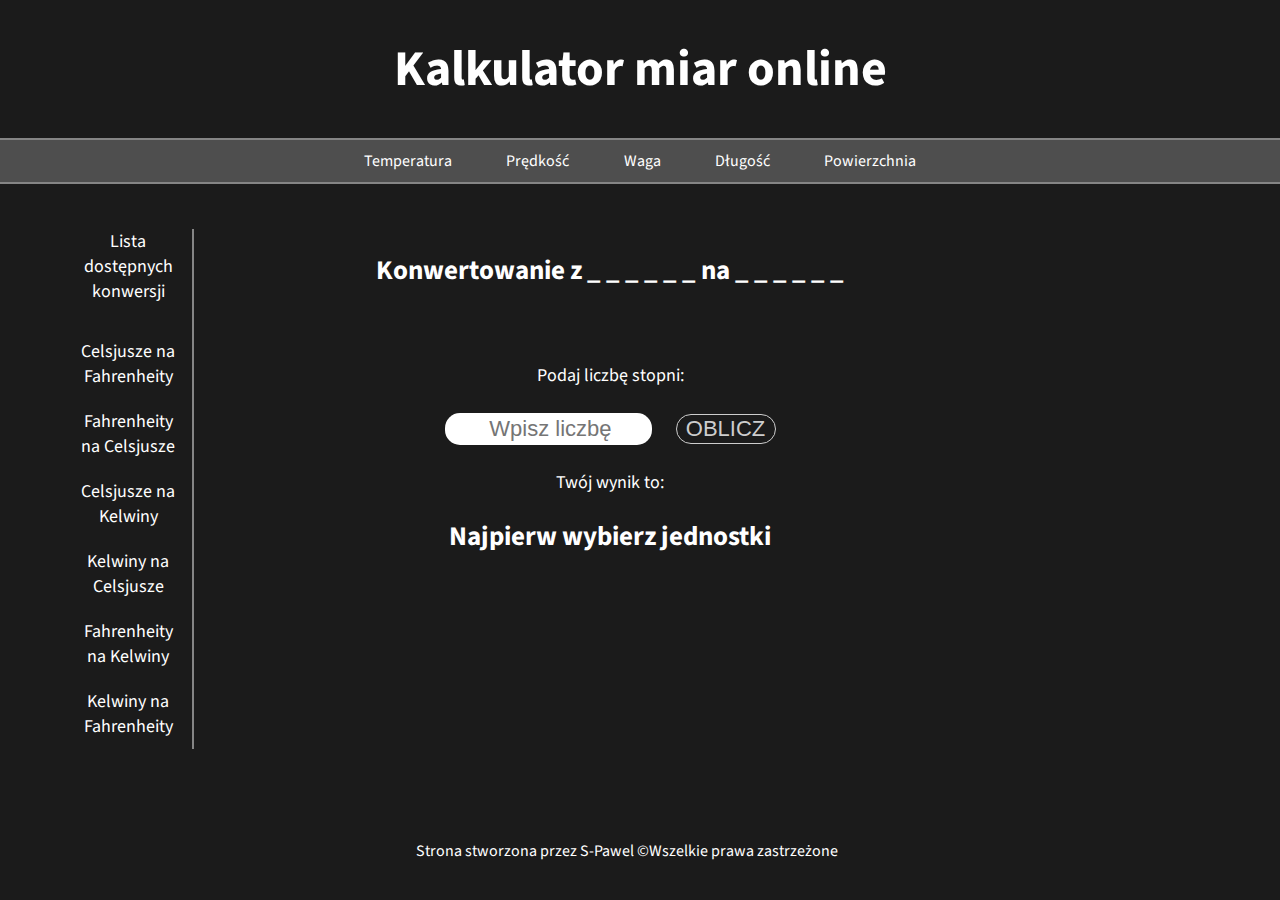
==== index.html @ 89850456 "Add files via upload" ====
<!DOCTYPE html>
<html lang="pl">
<head>
    <meta charset="UTF-8">
    <meta http-equiv="X-UA-Compatible" content="IE=edge">
    <meta name="viewport" content="width=device-width, initial-scale=1.0">
    <title>Kalkulator miar online</title>
    <link rel="preconnect" href="https://fonts.googleapis.com">
    <link rel="preconnect" href="https://fonts.gstatic.com" crossorigin>
    <link href="https://fonts.googleapis.com/css2?family=Source+Sans+Pro&display=swap" rel="stylesheet">
    <link rel="stylesheet" href="style.css">
    <!--Website style inspired from MDN Web Docs in dark style. Work in progress -->

</head>
<body>
        <header>
                <h1>Kalkulator miar online</h1>
            <nav>
                <div class="menu">Temperatura</div>
                <div class="menu">Prędkość</div>
                <div class="menu">Waga</div>
                <div class="menu">Długość</div>
                <div class="menu">Powierzchnia</div>
            

            </nav>
        </header>
        <div class="window">
            <div class="list">Lista <br>dostępnych konwersji<br> <br>

                <div class="button" id="button1">Celsjusze na Fahrenheity</div>
                <div class="button" id="button2">Fahrenheity na Celsjusze</div>
                <div class="button" id="button3">Celsjusze na Kelwiny</div>
                <div class="button" id="button4">Kelwiny na Celsjusze</div>
                <div class="button" id="button5">Fahrenheity na Kelwiny</div>
                <div class="button" id="button6">Kelwiny na Fahrenheity</div>
            </div>
            <div class="main"> 
                <h2>Konwertowanie z <span class="one">_ _ _ _ _ _</span> na <span class="two">
                    _ _ _ _ _ _ </span> </h2> 
                <br> <br>Podaj liczbę stopni: <br><br>
                    <input type="number" id="conNumber" placeholder="Wpisz liczbę">
                    <button class="conv">OBLICZ</button>
                    <br><br> Twój wynik to: <br>
                    <h2 class="result">Najpierw wybierz jednostki</h2><br><br>

            
            
            
            </div>
        </div>


        <div style="clear: both"></div>
    <footer>
         Strona stworzona przez <a>S-Pawel</a> ©Wszelkie prawa zastrzeżone
    </footer>

    <script src="script.js">   </script>

</body>
</html>
---- style.css ----
body
{
    margin: 0;
    background-color: #1b1b1b;
    color: #fff;
    font-family: 'Source Sans Pro', sans-serif;
    padding: 0;
    inline-size: 100%;
    block-size: 100%;
    font-smooth: always;

}
header
{
    text-align: center;
}
    header > h1 
    {
        font-size: 50px;
        font-style: BlinkMacSystemFont;
    }
nav
{
    display: block ;
    text-align: center;
    background-color: #4e4e4e;
    font-size: 100%;
    border-top: 2px solid #858585;
    border-bottom: 2px solid #858585;
}
.menu
{
    display: inline-block;
    padding-right: 2vw;
    padding-left: 2vw;
    padding-top: 10px ;
    padding-bottom: 10px ;
    
}
        .menu:hover
        {
            background-color: #cdcdcd;
            color: #1b1b1b;
            cursor: pointer;
            transition: 1s;
        }
.window
{
    padding-left: 5vw;
    padding-right: 5vw;
    padding-top: 5vh;
    padding-bottom: 5vh;
    display: inline-block;
    height: 60vh;
    width: 80vw;
    text-align: center;
    font-size: 18px;
}
.list
{
    
    display: block; 
    text-align: center;
    width: 10vw;
    float: left;
    height: auto;
    border-right: 2px solid #858585;
}
        .button
        {
            padding: 10px;
        }   
                .button:first-child
                {
                    padding-top: 50px;
                }
                .button:hover
                {
                    background-color: #cdcdcd;
                    color: #1b1b1b;
                    cursor: pointer;
                    transition: 1s;
                }
.main
{
    display: block;
    text-align: center;
    float: left;
    width: 65vw;
    height: auto;
    
}
        .main input
        {
        width: 180px;
        height: 30px;
        text-align: right;
        border-radius: none;
        background-color: #fff;
        color: #1b1b1b;
        border:none;
        font-size: 22px;
        border-radius: 15px;
        padding-right: 25px;
        }
        .main button
        {
            width: 100px;
            height: 30px;
            text-align: center;
            background-color: #1b1b1b;
            margin-left: 20px;
            border: 1px solid #cdcdcd;
            color: #cdcdcd;
            transition: 0.3s;
            font-size: 22px;
            border-radius: 15px;
        }
                .main button:hover
                {  
                    background-color: #cdcdcd;
                    color: #1b1b1b;
                    border: 1px solid #1b1b1b;
                    cursor: pointer; 
                    transition: 0.5s; 
        }

footer
{
    text-align: center;
    margin-bottom: 20px;
    margin-top: 20px;
    padding-right: 2vw;
}
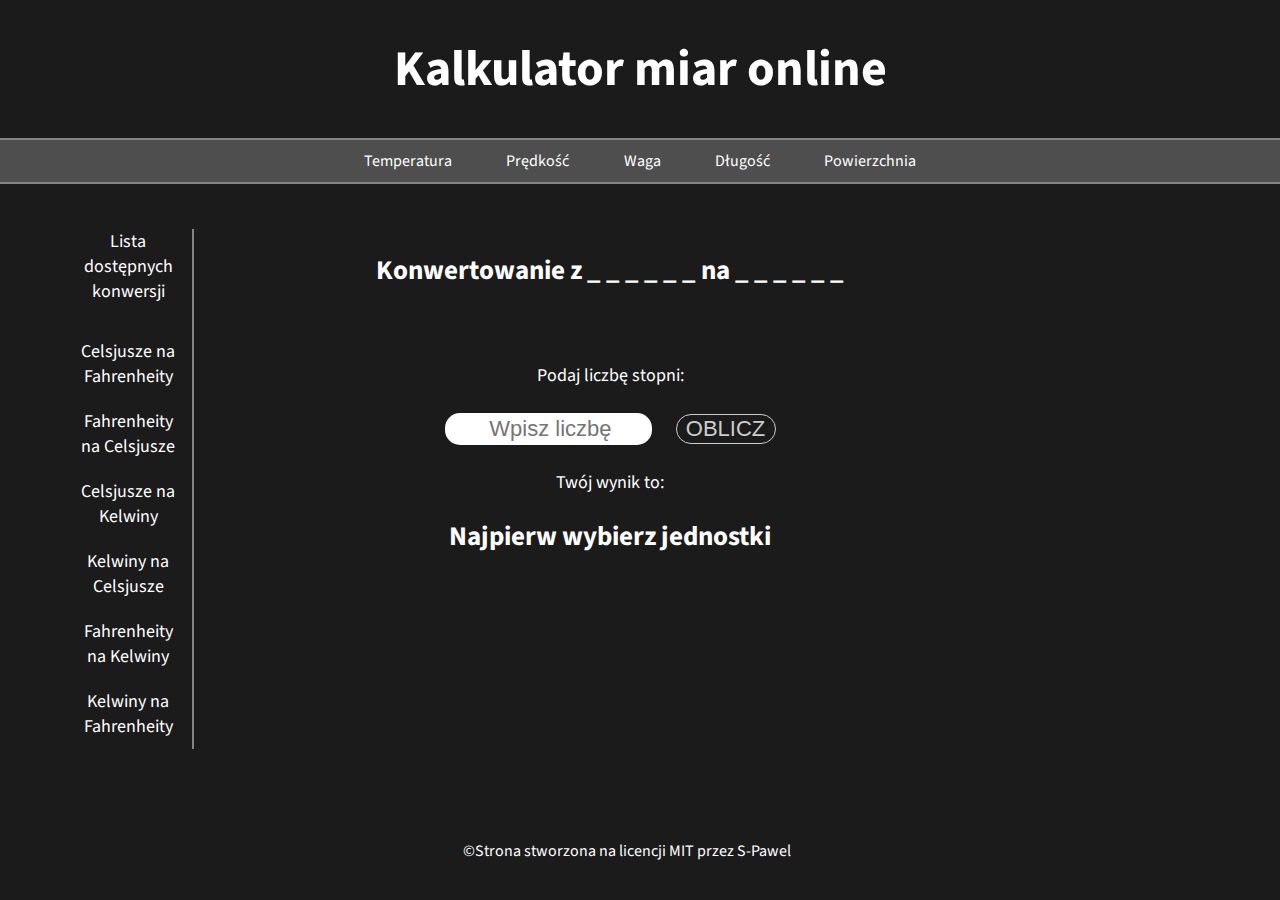
==== commit fe553fdf: "License coreccted" ====
--- a/index.html
+++ b/index.html
@@ -36,8 +36,9 @@
                 <div class="button" id="button6">Kelwiny na Fahrenheity</div>
             </div>
             <div class="main"> 
-                <h2>Konwertowanie z <span class="one">_ _ _ _ _ _</span> na <span class="two">
-                    _ _ _ _ _ _ </span> </h2> 
+                <h2>Konwertowanie z 
+                    <span class="one">_ _ _ _ _ _</span> na <span class="two"> _ _ _ _ _ _ </span> 
+                </h2> 
                 <br> <br>Podaj liczbę stopni: <br><br>
                     <input type="number" id="conNumber" placeholder="Wpisz liczbę">
                     <button class="conv">OBLICZ</button>
@@ -53,7 +54,7 @@
 
         <div style="clear: both"></div>
     <footer>
-         Strona stworzona przez <a>S-Pawel</a> ©Wszelkie prawa zastrzeżone
+        ©Strona stworzona na licencji MIT przez <a>S-Pawel</a>
     </footer>
 
     <script src="script.js">   </script>
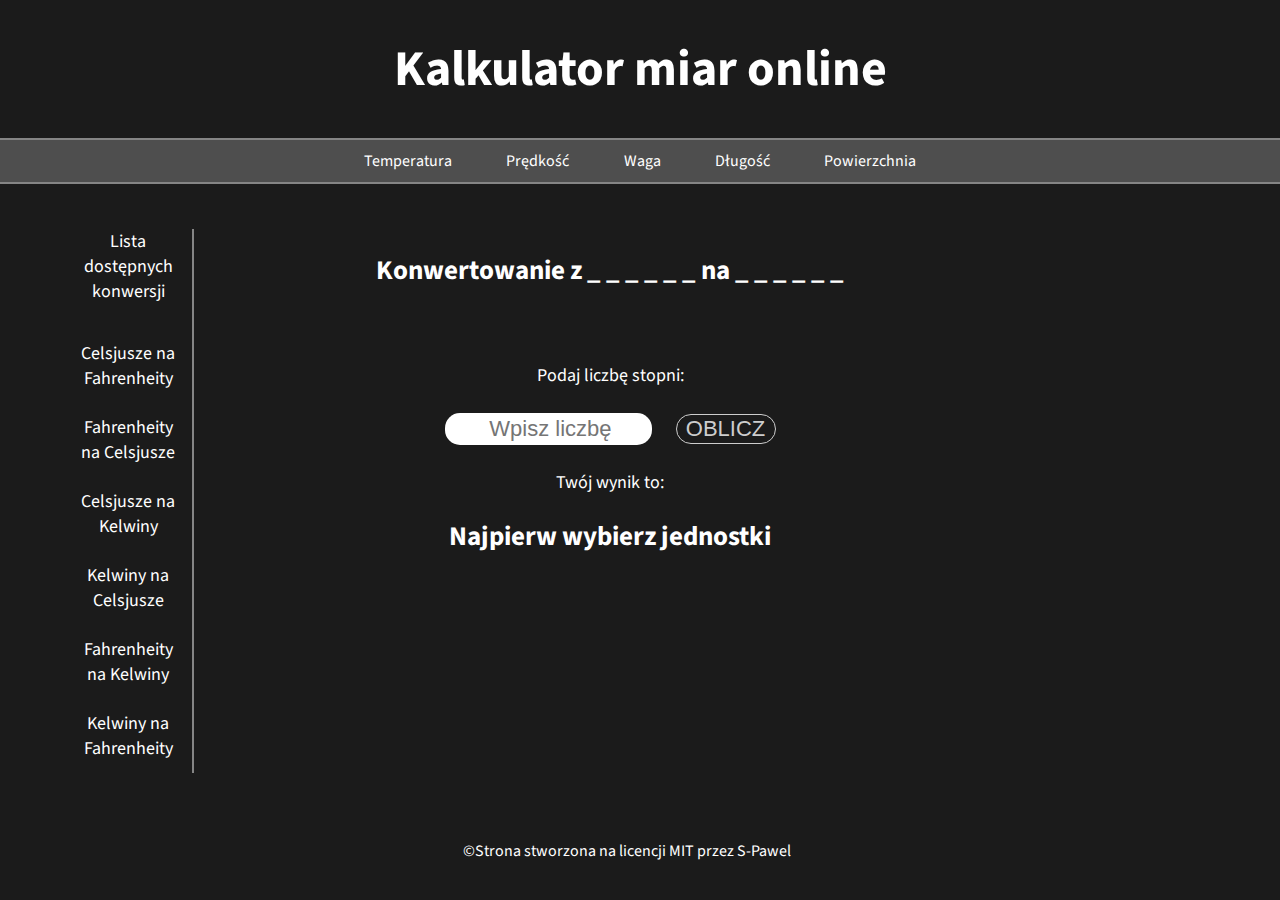
==== commit 047877b2: "New nav funcion" ====
--- a/index.html
+++ b/index.html
@@ -16,28 +16,29 @@
         <header>
                 <h1>Kalkulator miar online</h1>
             <nav>
-                <div class="menu">Temperatura</div>
-                <div class="menu">Prędkość</div>
-                <div class="menu">Waga</div>
-                <div class="menu">Długość</div>
-                <div class="menu">Powierzchnia</div>
+                <div class="menu" id="buttonNav1">Temperatura</div>
+                <div class="menu" id="buttonNav2">Prędkość</div>
+                <div class="menu" id="buttonNav3">Waga</div>
+                <div class="menu" id="buttonNav4">Długość</div>
+                <div class="menu" id="buttonNav5">Powierzchnia</div>
             
 
             </nav>
         </header>
         <div class="window">
-            <div class="list">Lista <br>dostępnych konwersji<br> <br>
-
-                <div class="button" id="button1">Celsjusze na Fahrenheity</div>
-                <div class="button" id="button2">Fahrenheity na Celsjusze</div>
-                <div class="button" id="button3">Celsjusze na Kelwiny</div>
-                <div class="button" id="button4">Kelwiny na Celsjusze</div>
-                <div class="button" id="button5">Fahrenheity na Kelwiny</div>
-                <div class="button" id="button6">Kelwiny na Fahrenheity</div>
+            <div class="list">Lista <br>dostępnych konwersji <br><br>
+                <div id="listInner">
+                    <div class="button" id="buttonTemp1">Celsjusze na Fahrenheity</div>
+                    <div class="button" id="buttonTemp2">Fahrenheity na Celsjusze</div>
+                    <div class="button" id="buttonTemp3">Celsjusze na Kelwiny</div>
+                    <div class="button" id="buttonTemp4">Kelwiny na Celsjusze</div>
+                    <div class="button" id="buttonTemp5">Fahrenheity na Kelwiny</div>
+                    <div class="button" id="buttonTemp6">Kelwiny na Fahrenheity</div>
+                </div>
             </div>
             <div class="main"> 
                 <h2>Konwertowanie z 
-                    <span class="one">_ _ _ _ _ _</span> na <span class="two"> _ _ _ _ _ _ </span> 
+                    <span class="one">_ _ _ _ _ _</span> na <span class="two">_ _ _ _ _ _</span> 
                 </h2> 
                 <br> <br>Podaj liczbę stopni: <br><br>
                     <input type="number" id="conNumber" placeholder="Wpisz liczbę">
--- a/style.css
+++ b/style.css
@@ -68,12 +68,8 @@
 }
         .button
         {
-            padding: 10px;
+            padding: 12px;
         }   
-                .button:first-child
-                {
-                    padding-top: 50px;
-                }
                 .button:hover
                 {
                     background-color: #cdcdcd;
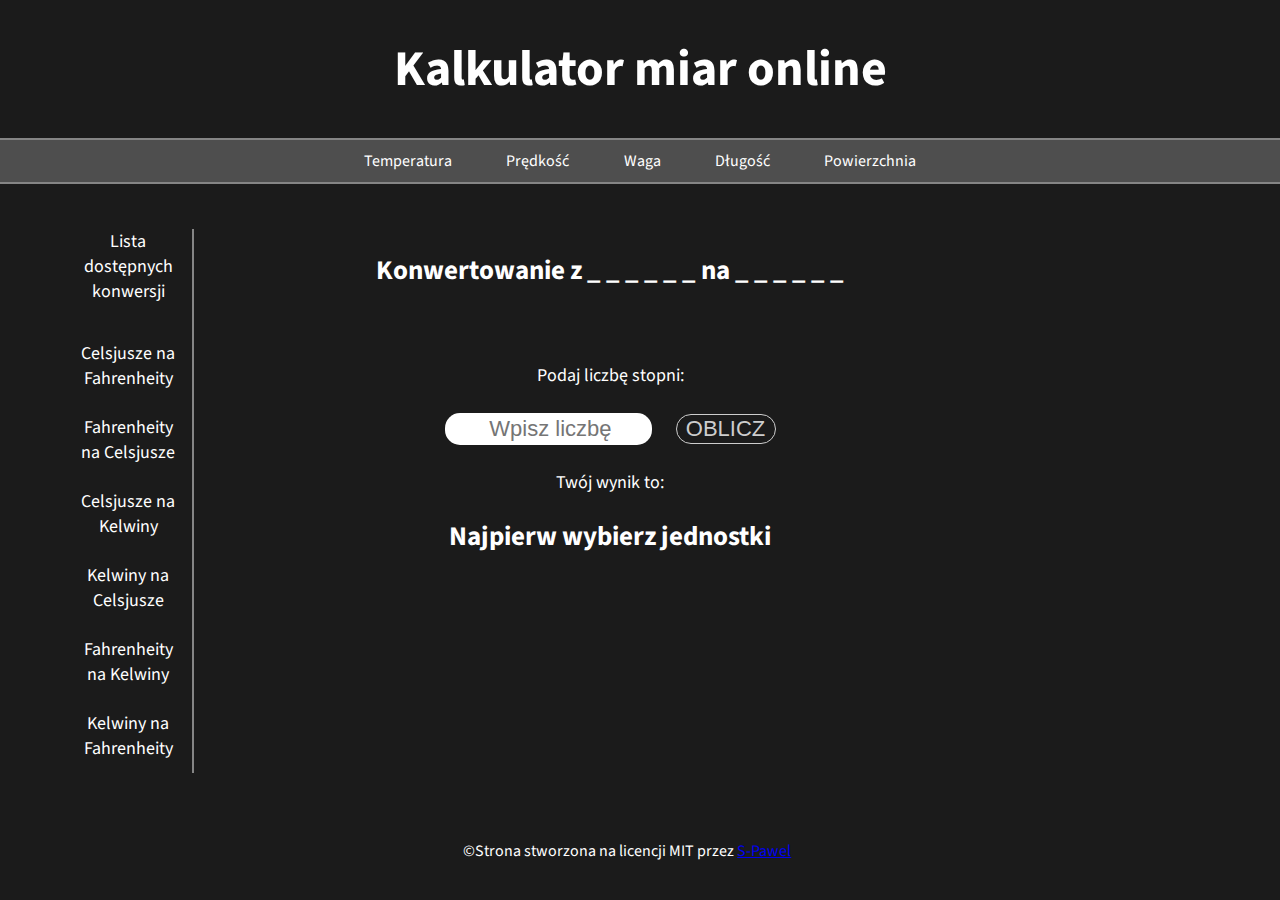
==== commit e3c41b72: "Add files via upload" ====
--- a/index.html
+++ b/index.html
@@ -55,7 +55,7 @@
 
         <div style="clear: both"></div>
     <footer>
-        ©Strona stworzona na licencji MIT przez <a>S-Pawel</a>
+        ©Strona stworzona na licencji MIT przez <a href="index1.html">S-Pawel</a>
     </footer>
 
     <script src="script.js">   </script>
